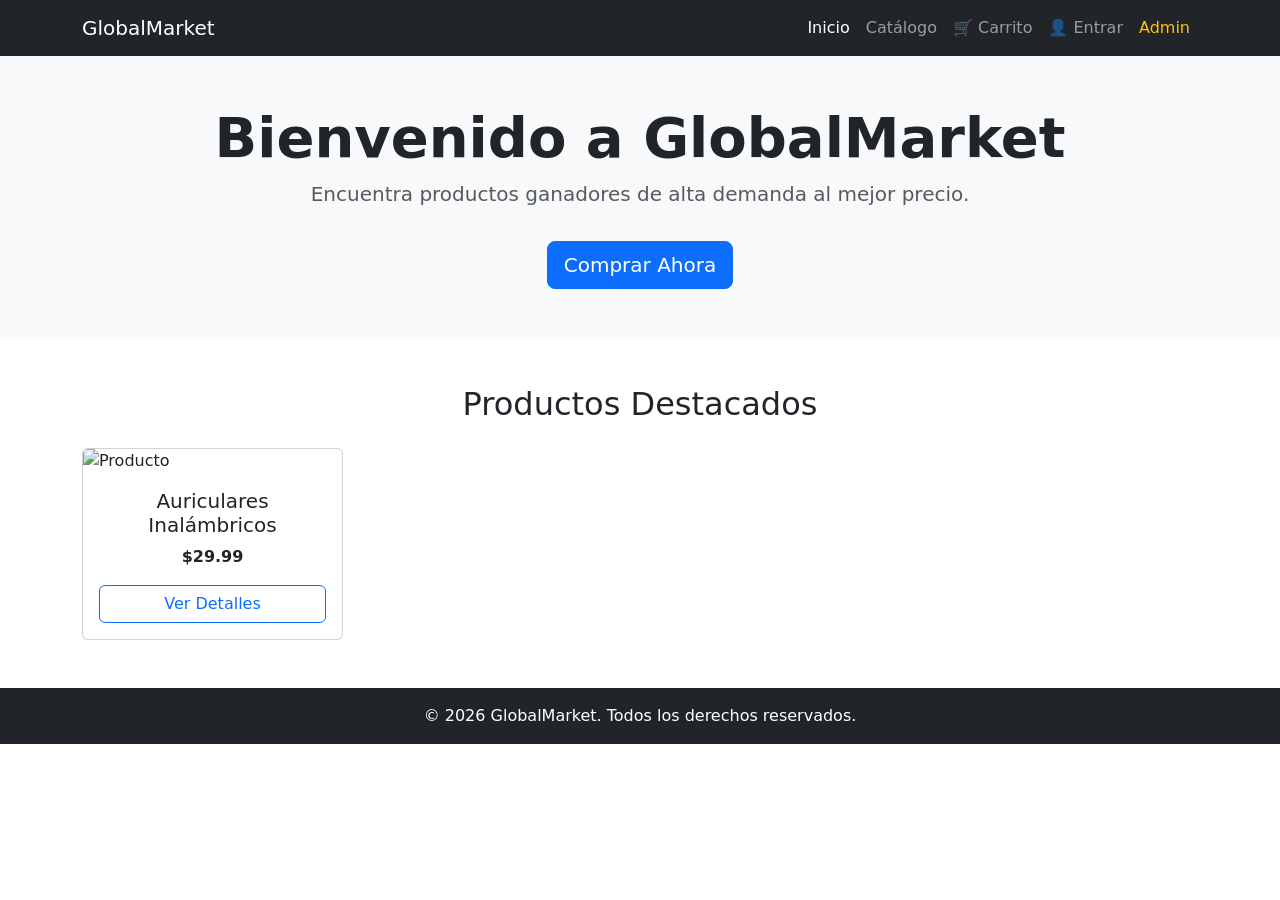
==== src/index.html @ 4a316ff3 "feat: desarrollo CRUD usuarios, API productos/carrito y vistas Front-end" ====
<!DOCTYPE html>
<html lang="es">
<head>
    <meta charset="UTF-8">
    <meta name="viewport" content="width=device-width, initial-scale=1.0">
    <title>GlobalMarket - Inicio</title>
    <link href="https://cdn.jsdelivr.net/npm/bootstrap@5.3.0/dist/css/bootstrap.min.css" rel="stylesheet">
</head>
<body>
    <nav class="navbar navbar-expand-lg navbar-dark bg-dark">
        <div class="container">
            <a class="navbar-brand" href="index.html">GlobalMarket</a>
            <button class="navbar-toggler" type="button" data-bs-toggle="collapse" data-bs-target="#navbarNav">
                <span class="navbar-toggler-icon"></span>
            </button>
            <div class="collapse navbar-collapse" id="navbarNav">
                <ul class="navbar-nav ms-auto">
                    <li class="nav-item"><a class="nav-link active" href="index.html">Inicio</a></li>
                    <li class="nav-item"><a class="nav-link" href="productos.html">Catálogo</a></li>
                    <li class="nav-item"><a class="nav-link" href="carrito.html">🛒 Carrito</a></li>
                    <li class="nav-item"><a class="nav-link" href="login.html">👤 Entrar</a></li>
                    <li class="nav-item"><a class="nav-link text-warning" href="dashboard.html">Admin</a></li>
                </ul>
            </div>
        </div>
    </nav>

    <header class="bg-light py-5 text-center">
        <div class="container">
            <h1 class="display-4 fw-bold">Bienvenido a GlobalMarket</h1>
            <p class="lead text-muted">Encuentra productos ganadores de alta demanda al mejor precio.</p>
            <a href="productos.html" class="btn btn-primary btn-lg mt-3">Comprar Ahora</a>
        </div>
    </header>

    <section class="container py-5">
        <h2 class="text-center mb-4">Productos Destacados</h2>
        <div class="row g-4" id="featured-products">
            <div class="col-md-3">
                <div class="card h-100">
                    <img src="https://via.placeholder.com/300x200" class="card-img-top" alt="Producto">
                    <div class="card-body text-center">
                        <h5 class="card-title">Auriculares Inalámbricos</h5>
                        <p class="card-text fw-bold">$29.99</p>
                        <a href="producto-detalle.html?id=1" class="btn btn-outline-primary w-100">Ver Detalles</a>
                    </div>
                </div>
            </div>
            </div>
    </section>

    <footer class="bg-dark text-white text-center py-3 mt-auto">
        <p class="mb-0">&copy; 2026 GlobalMarket. Todos los derechos reservados.</p>
    </footer>

    <script src="https://cdn.jsdelivr.net/npm/bootstrap@5.3.0/dist/js/bootstrap.bundle.min.js"></script>
    <script src="js/main.js"></script>
</body>
</html>
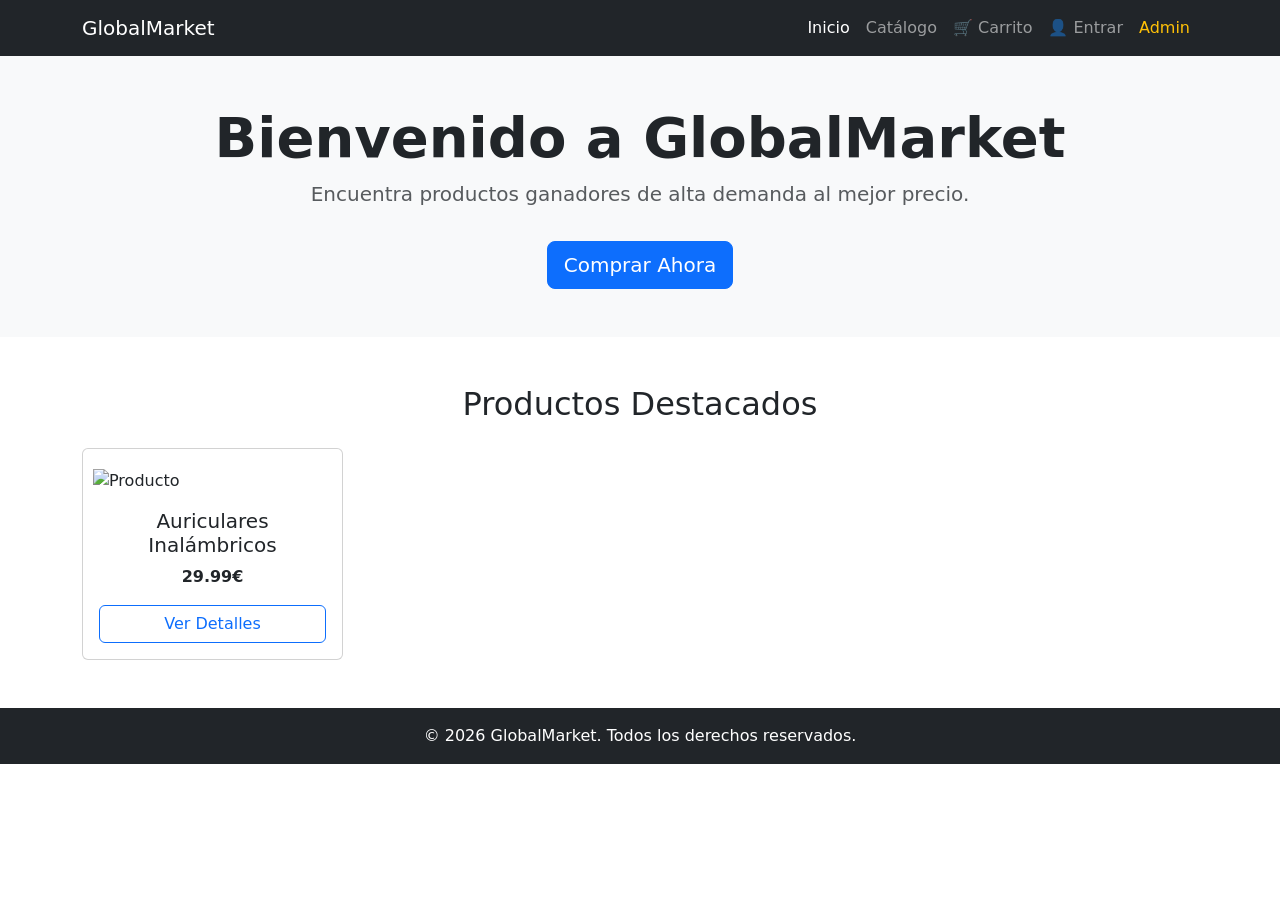
==== commit 8fcc7c16: "feat: reajuste de imagenes, valores actualizados de la pagina." ====
--- a/src/index.html
+++ b/src/index.html
@@ -5,6 +5,8 @@
     <meta name="viewport" content="width=device-width, initial-scale=1.0">
     <title>GlobalMarket - Inicio</title>
     <link href="https://cdn.jsdelivr.net/npm/bootstrap@5.3.0/dist/css/bootstrap.min.css" rel="stylesheet">
+    <link rel="shortcut icon" href="../assets/img/logo.png">
+    <link href="css/style.css" rel="stylesheet">
 </head>
 <body>
     <nav class="navbar navbar-expand-lg navbar-dark bg-dark">
@@ -38,10 +40,10 @@
         <div class="row g-4" id="featured-products">
             <div class="col-md-3">
                 <div class="card h-100">
-                    <img src="https://via.placeholder.com/300x200" class="card-img-top" alt="Producto">
+                    <img src="../assets/img/img1.webp" class="card-img-top" alt="Producto">
                     <div class="card-body text-center">
                         <h5 class="card-title">Auriculares Inalámbricos</h5>
-                        <p class="card-text fw-bold">$29.99</p>
+                        <p class="card-text fw-bold">29.99€</p>
                         <a href="producto-detalle.html?id=1" class="btn btn-outline-primary w-100">Ver Detalles</a>
                     </div>
                 </div>
--- a/src/css/style.css
+++ b/src/css/style.css
@@ -0,0 +1,8 @@
+.card-img-top {
+    margin-top: 20px;
+    padding-left: 10px;
+    padding-right: 10px;
+    height: 100%; 
+    object-fit: cover; 
+    width: 100%;
+}
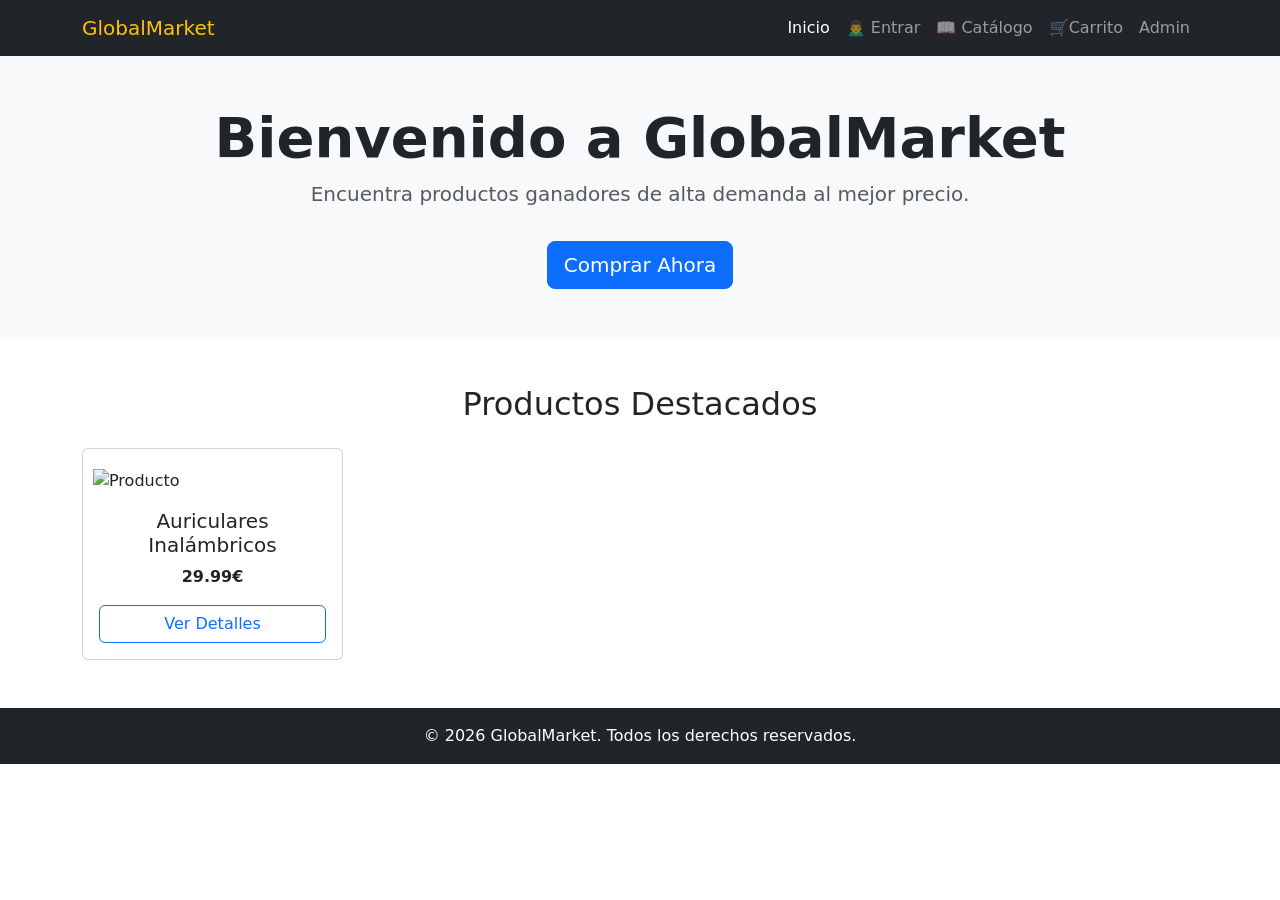
==== commit 94df55b9: "feat: demo funcional" ====
--- a/src/index.html
+++ b/src/index.html
@@ -11,17 +11,17 @@
 <body>
     <nav class="navbar navbar-expand-lg navbar-dark bg-dark">
         <div class="container">
-            <a class="navbar-brand" href="index.html">GlobalMarket</a>
+            <a class="navbar-brand text-warning" href="index.html">GlobalMarket</a>
             <button class="navbar-toggler" type="button" data-bs-toggle="collapse" data-bs-target="#navbarNav">
                 <span class="navbar-toggler-icon"></span>
             </button>
             <div class="collapse navbar-collapse" id="navbarNav">
                 <ul class="navbar-nav ms-auto">
                     <li class="nav-item"><a class="nav-link active" href="index.html">Inicio</a></li>
-                    <li class="nav-item"><a class="nav-link" href="productos.html">Catálogo</a></li>
-                    <li class="nav-item"><a class="nav-link" href="carrito.html">🛒 Carrito</a></li>
-                    <li class="nav-item"><a class="nav-link" href="login.html">👤 Entrar</a></li>
-                    <li class="nav-item"><a class="nav-link text-warning" href="dashboard.html">Admin</a></li>
+                    <li class="nav-item"><a class="nav-link" href="login.html">🙍‍♂️ Entrar</a></li>
+                    <li class="nav-item"><a class="nav-link" href="productos.html">📖 Catálogo</a></li>
+                    <li class="nav-item"><a class="nav-link" href="carrito.html">🛒Carrito</a></li>
+                    <li class="nav-item"><a class="nav-link" href="dashboard.html">Admin</a></li>
                 </ul>
             </div>
         </div>
